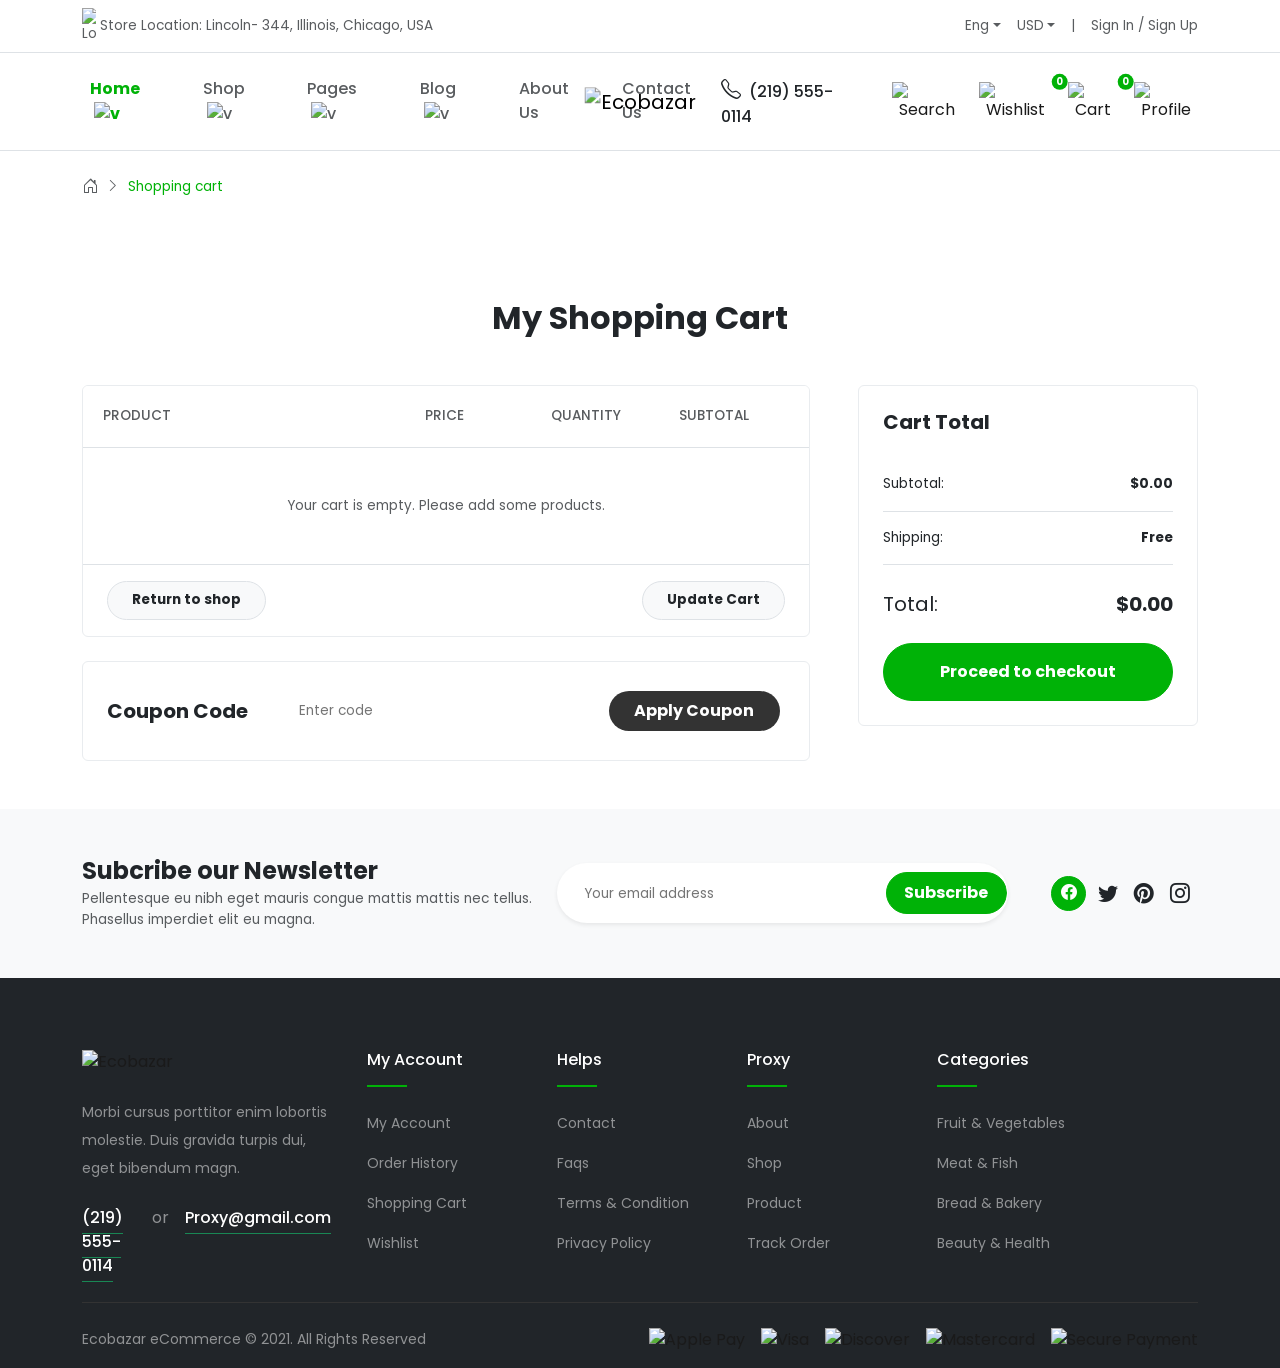
==== cart.html @ a0a10e2e "Add files via upload" ====
<!DOCTYPE html>
<html lang="en">
<head>
    <meta charset="UTF-8">
    <meta name="viewport" content="width=device-width, initial-scale=1.0">
    <title>Ecobazar - My Shopping Cart</title>
    
    <link href="https://fonts.googleapis.com/css2?family=Poppins:wght@300;400;500;600;700&display=swap" rel="stylesheet">
    <link href="https://cdn.jsdelivr.net/npm/bootstrap@5.3.0/dist/css/bootstrap.min.css" rel="stylesheet">
    <link href="https://cdn.jsdelivr.net/npm/bootstrap-icons@1.10.5/font/bootstrap-icons.css" rel="stylesheet">
    <link rel="stylesheet" href="cart_style.css">
    <link rel="stylesheet" href="responsive.css">
</head>
<body class="bg-white">

    <!-- Top Bar -->
    <div class="top-bar py-2 text-muted border-bottom">
        <div class="container d-flex justify-content-between align-items-center font-sm">
            <span class="d-flex align-items-center gap-1">
                <img src="assets/icon-gps.png" alt="Location" width="14"> 
                Store Location: Lincoln- 344, Illinois, Chicago, USA
            </span>
            <div class="d-flex gap-3">
                <div class="dropdown">
                    <span class="dropdown-toggle" role="button" data-bs-toggle="dropdown">Eng</span>
                </div>
                <div class="dropdown">
                    <span class="dropdown-toggle" role="button" data-bs-toggle="dropdown">USD</span>
                </div>
                <span>|</span>
                <span>Sign In / Sign Up</span>
            </div>
        </div>
    </div>

    <!-- Navigation -->
    <nav class="navbar navbar-expand-lg bg-white py-3 position-relative border-bottom">
        <div class="container d-flex justify-content-between align-items-center">
            
            <div class="collapse navbar-collapse" id="navbarNav">
                <ul class="navbar-nav fw-medium gap-3">
                    <li class="nav-item"><a class="nav-link text-success fw-bold" href="index.html">Home <img src="assets/smalldownarrow.png" width="10" class="ms-1" alt="v"></a></li>
                    <li class="nav-item dropdown">
                        <a class="nav-link text-muted" href="#" role="button" data-bs-toggle="dropdown">Shop <img src="assets/smalldownarrow.png" width="10" class="ms-1" alt="v"></a>
                        <ul class="dropdown-menu shadow-sm border-0 mt-2">
                            <li><a class="dropdown-item" href="shop1.html">Vegetables</a></li>
                            <li><a class="dropdown-item" href="shop2.html">Fresh Fruit</a></li>
                        </ul>
                    </li>
                    <li class="nav-item"><a class="nav-link text-muted" href="#">Pages <img src="assets/smalldownarrow.png" width="10" class="ms-1" alt="v"></a></li>
                    <li class="nav-item"><a class="nav-link text-muted" href="#">Blog <img src="assets/smalldownarrow.png" width="10" class="ms-1" alt="v"></a></li>
                    <li class="nav-item"><a class="nav-link text-muted" href="#">About Us</a></li>
                    <li class="nav-item"><a class="nav-link text-muted" href="#">Contact Us</a></li>
                </ul>
            </div>

            <!-- Center: Logo -->
            <a class="navbar-brand position-absolute top-50 start-50 translate-middle m-0" href="index.html">
                <img src="assets/logo.png" alt="Ecobazar" height="40">
            </a>

            <!-- Right: Custom Icons & Cart -->
            <div class="d-flex align-items-center gap-4 z-1">
                <span class="fw-medium text-dark"><i class="bi bi-telephone fs-5 me-2"></i>(219) 555-0114</span>
                <table border="0" cellpadding="0" cellspacing="0">
                    <tr>
                        <td align="center" valign="middle" class="px-2 cursor-pointer"><img src="assets/searchicon.png" width="22" alt="Search"></td>
                        <td align="center" valign="middle" class="px-2 cursor-pointer position-relative" onclick="window.location.href='wishlist.html'">
                            <img src="assets/wishlist.png" width="24" alt="Wishlist">
                            <span class="position-absolute top-0 start-100 translate-middle badge rounded-pill bg-success wishlist-badge" style="font-size:0.6rem; padding:0.35em 0.5em;">0</span>
                        </td>
                        <td align="center" valign="middle" class="px-2 cursor-pointer position-relative" onclick="window.location.href='cart.html'">
                            <img src="assets/Cart.png" width="24" alt="Cart">
                            <span class="position-absolute top-0 start-100 translate-middle badge rounded-pill bg-success cart-badge" style="font-size:0.6rem; padding:0.35em 0.5em;">0</span>
                        </td>
                        <td align="center" valign="middle" class="ps-2 cursor-pointer"><img src="assets/profile.png" width="24" alt="Profile"></td>
                    </tr>
                </table>
            </div>

        </div>
    </nav>

    <!-- Breadcrumb Banner -->
    <section class="breadcrumb-banner py-4">
        <div class="container">
            <table border="0" cellpadding="0" cellspacing="0">
                <tr>
                    <td align="left" valign="middle"><i class="bi bi-house-door text-muted"></i></td>
                    <td align="center" valign="middle" class="px-2 text-muted font-sm"><i class="bi bi-chevron-right"></i></td>
                    <td align="left" valign="middle" class="text-success font-sm">Shopping cart</td>
                </tr>
            </table>
        </div>
    </section>

    <!-- Main Cart Area -->
    <section class="py-5">
        <div class="container">
            <h2 class="text-center fw-bold mb-5 text-dark">My Shopping Cart</h2>
            
            <div class="row gx-5">
                <!-- LEFT COLUMN: Cart Items & Coupon -->
                <div class="col-lg-8 mb-4 mb-lg-0">
                    
                    <div class="cart-table-responsive border border-light-subtle rounded bg-white mb-4 overflow-hidden">
                        <table width="100%" border="0" cellpadding="20" cellspacing="0" style="border-collapse: collapse;">
                            <thead>
                                <tr bgcolor="#FFFFFF">
                                    <td align="left" valign="middle" class="text-muted font-sm text-uppercase fw-medium border-bottom">Product</td>
                                    <td align="left" valign="middle" class="text-muted font-sm text-uppercase fw-medium border-bottom" width="15%">Price</td>
                                    <td align="center" valign="middle" class="text-muted font-sm text-uppercase fw-medium border-bottom" width="20%">Quantity</td>
                                    <td align="left" valign="middle" class="text-muted font-sm text-uppercase fw-medium border-bottom" width="15%">Subtotal</td>
                                    <td width="5%" class="border-bottom"></td>
                                </tr>
                            </thead>

                            <!-- DYNAMIC INJECTION TARGET (Empty by default) -->
                            <tbody id="cart-container">
                                
                            </tbody>
                            
                            <tfoot>
                                <tr>
                                    <td colspan="5" align="left" valign="middle" class="py-3 px-4">
                                        <table width="100%" border="0" cellpadding="0" cellspacing="0">
                                            <tr>
                                                <td align="left" valign="middle">
                                                    <a href="shop1.html" class="btn btn-light rounded-pill px-4 py-2 border bg-light text-dark fw-bold font-sm shadow-none text-decoration-none">Return to shop</a>
                                                </td>
                                                <td align="right" valign="middle">
                                                    <button onclick="renderCartPage()" class="btn btn-light rounded-pill px-4 py-2 border bg-light text-dark fw-bold font-sm shadow-none">Update Cart</button>
                                                </td>
                                            </tr>
                                        </table>
                                    </td>
                                </tr>
                            </tfoot>
                        </table>
                    </div>

<!-- Coupon Code Area (Fixed to match template) -->
                    <div class="border border-light-subtle rounded p-4 d-flex flex-column flex-md-row justify-content-between align-items-md-center bg-white mt-4">
                        <span class="text-dark fw-bold pe-md-4 fs-5 mb-3 mb-md-0 text-nowrap">Coupon Code</span>
                        
                        <!-- Strict Pill Container Table -->
                        <table width="100%" border="0" cellpadding="4" cellspacing="0" class="border border-light-subtle rounded-pill bg-white overflow-hidden flex-grow-1" style="max-width: 600px;">
                            <tr>
                                <td align="left" valign="middle" class="px-4">
                                    <input type="text" placeholder="Enter code" class="font-sm text-muted w-100 border-0 bg-transparent shadow-none" style="outline:none;">
                                </td>
                                <td align="right" valign="middle" width="180">
                                    <button class="btn btn-dark rounded-pill fw-bold w-100 py-2 text-white border-0 shadow-none">Apply Coupon</button>
                                </td>
                            </tr>
                        </table>
                    </div>
                </div>

                <!-- RIGHT COLUMN: Cart Totals -->
                <div class="col-lg-4">
                    <div class="card border border-light-subtle rounded p-4 bg-white shadow-none">
                        <h5 class="fw-bold text-dark mb-4">Cart Total</h5>
                        
                        <table width="100%" border="0" cellpadding="0" cellspacing="0" class="mb-4">
                            <tr>
                                <td align="left" valign="middle" class="font-sm text-dark border-bottom py-3">Subtotal:</td>
                                <td align="right" valign="middle" class="font-sm text-dark fw-bold border-bottom py-3" id="cart-subtotal">$0.00</td>
                            </tr>
                            <tr>
                                <td align="left" valign="middle" class="font-sm text-dark border-bottom py-3">Shipping:</td>
                                <td align="right" valign="middle" class="font-sm text-dark fw-bold border-bottom py-3">Free</td>
                            </tr>
                            <tr>
                                <td align="left" valign="middle" class="text-dark pt-4 fs-5">Total:</td>
                                <td align="right" valign="middle" class="text-dark fw-bold pt-4 fs-5" id="cart-total">$0.00</td>
                            </tr>
                        </table>

                        <!-- FIXED: Now links to checkout.html -->
                        <a href="checkout.html" class="btn btn-success rounded-pill fw-bold w-100 py-3 fs-6 d-block text-center text-decoration-none">Proceed to checkout</a>
                    </div>
                </div>

            </div>
        </div>
    </section>

   <!-- ============================================== -->
    <!-- NEWSLETTER BANNER -->
    <!-- ============================================== -->
    <section class="newsletter-banner py-5 bg-light">
        <div class="container">
            <div class="row align-items-center">
                <div class="col-lg-5">
                    <h4 class="fw-bold mb-1 text-dark">Subcribe our Newsletter</h4>
                    <p class="text-muted font-sm mb-0 lh-base">Pellentesque eu nibh eget mauris congue mattis mattis nec tellus. Phasellus imperdiet elit eu magna.</p>
                </div>
                <div class="col-lg-5 mt-3 mt-lg-0">
                    <!-- Strict HTML Table for Input -->
                    <table width="100%" border="0" cellpadding="4" cellspacing="0" class="border border-light-subtle rounded-pill bg-white overflow-hidden shadow-sm">
                        <tr>
                            <td align="left" valign="middle" class="px-4 py-1">
                                <input type="email" placeholder="Your email address" class="text-muted font-sm w-100 border-0 bg-transparent shadow-none" style="outline:none;">
                            </td>
                            <td align="right" valign="middle" width="130">
                                <button class="btn btn-success rounded-pill fw-bold w-100 py-2 m-1">Subscribe</button>
                            </td>
                        </tr>
                    </table>
                </div>
                <div class="col-lg-2 text-lg-end text-center mt-4 mt-lg-0">
                    <table border="0" cellpadding="0" cellspacing="0" align="right">
                        <tr>
                            <td align="center" valign="middle" class="px-1"><a href="#" class="btn btn-success rounded-circle d-flex align-items-center justify-content-center p-0" style="width:35px;height:35px;"><i class="bi bi-facebook text-white"></i></a></td>
                            <td align="center" valign="middle" class="px-2"><a href="#" class="text-dark fs-5 hover-success"><i class="bi bi-twitter"></i></a></td>
                            <td align="center" valign="middle" class="px-2"><a href="#" class="text-dark fs-5 hover-success"><i class="bi bi-pinterest"></i></a></td>
                            <td align="center" valign="middle" class="px-2"><a href="#" class="text-dark fs-5 hover-success"><i class="bi bi-instagram"></i></a></td>
                        </tr>
                    </table>
                </div>
            </div>
        </div>
    </section>

    <!-- DARK FOOTER -->
    <footer class="footer-section position-relative pt-5 pb-3 bg-dark">
        <div class="container position-relative z-1 pt-4">
            <div class="row g-4 mb-3">
                <div class="col-lg-3 pe-lg-4">
                    <img src="assets/logo-white.png" width="140" class="mb-4" alt="Ecobazar">
                    <p class="text-white-50 small mb-4 lh-lg">Morbi cursus porttitor enim lobortis molestie. Duis gravida turpis dui, eget bibendum magn.</p>
                    <table border="0" cellpadding="0" cellspacing="0">
                        <tr>
                            <td align="left" valign="top" class="pe-2"><a href="#" class="text-white text-decoration-none fw-medium border-bottom border-success pb-1">(219) 555-0114</a></td>
                            <td align="left" valign="top" class="text-white-50 px-2">or</td>
                            <td align="left" valign="top" class="ps-2"><a href="#" class="text-white text-decoration-none fw-medium border-bottom border-success pb-1">Proxy@gmail.com</a></td>
                        </tr>
                    </table>
                </div>
                
                <div class="col-lg-2 col-md-4">
                    <h6 class="text-white fw-medium mb-3">My Account</h6>
                    <table width="40" border="0" cellpadding="0" cellspacing="0" class="mb-4"><tr><td height="2" bgcolor="#00B207"></td></tr></table>
                    <ul class="list-unstyled mb-0">
                        <li class="mb-3"><a href="#" class="text-white-50 text-decoration-none small hover-success">My Account</a></li>
                        <li class="mb-3"><a href="#" class="text-white-50 text-decoration-none small hover-success">Order History</a></li>
                        <li class="mb-3"><a href="cart.html" class="text-white-50 text-decoration-none small hover-success">Shopping Cart</a></li>
                        <li class="mb-0"><a href="wishlist.html" class="text-white-50 text-decoration-none small hover-success">Wishlist</a></li>
                    </ul>
                </div>

                <div class="col-lg-2 col-md-4">
                    <h6 class="text-white fw-medium mb-3">Helps</h6>
                    <table width="40" border="0" cellpadding="0" cellspacing="0" class="mb-4"><tr><td height="2" bgcolor="#00B207"></td></tr></table>
                    <ul class="list-unstyled mb-0">
                        <li class="mb-3"><a href="#" class="text-white-50 text-decoration-none small hover-success">Contact</a></li>
                        <li class="mb-3"><a href="#" class="text-white-50 text-decoration-none small hover-success">Faqs</a></li>
                        <li class="mb-3"><a href="#" class="text-white-50 text-decoration-none small hover-success">Terms & Condition</a></li>
                        <li class="mb-0"><a href="#" class="text-white-50 text-decoration-none small hover-success">Privacy Policy</a></li>
                    </ul>
                </div>

                <div class="col-lg-2 col-md-4">
                    <h6 class="text-white fw-medium mb-3">Proxy</h6>
                    <table width="40" border="0" cellpadding="0" cellspacing="0" class="mb-4"><tr><td height="2" bgcolor="#00B207"></td></tr></table>
                    <ul class="list-unstyled mb-0">
                        <li class="mb-3"><a href="#" class="text-white-50 text-decoration-none small hover-success">About</a></li>
                        <li class="mb-3"><a href="shop1.html" class="text-white-50 text-decoration-none small hover-success">Shop</a></li>
                        <li class="mb-3"><a href="product1.html" class="text-white-50 text-decoration-none small hover-success">Product</a></li>
                        <li class="mb-0"><a href="#" class="text-white-50 text-decoration-none small hover-success">Track Order</a></li>
                    </ul>
                </div>

                <div class="col-lg-3">
                    <h6 class="text-white fw-medium mb-3">Categories</h6>
                    <table width="40" border="0" cellpadding="0" cellspacing="0" class="mb-4"><tr><td height="2" bgcolor="#00B207"></td></tr></table>
                    <ul class="list-unstyled mb-0">
                        <li class="mb-3"><a href="#" class="text-white-50 text-decoration-none small hover-success">Fruit & Vegetables</a></li>
                        <li class="mb-3"><a href="#" class="text-white-50 text-decoration-none small hover-success">Meat & Fish</a></li>
                        <li class="mb-3"><a href="#" class="text-white-50 text-decoration-none small hover-success">Bread & Bakery</a></li>
                        <li class="mb-0"><a href="#" class="text-white-50 text-decoration-none small hover-success">Beauty & Health</a></li>
                    </ul>
                </div>
            </div>
            
            <table width="100%" border="0" cellpadding="0" cellspacing="0" class="mt-4 mb-4"><tr><td height="1" bgcolor="#333333"></td></tr></table>

            <table width="100%" border="0" cellpadding="0" cellspacing="0">
                <tr>
                    <td align="left" valign="middle"><p class="text-white-50 small mb-0">Ecobazar eCommerce &copy; 2021. All Rights Reserved</p></td>
                    <td align="right" valign="middle">
                        <table border="0" cellpadding="0" cellspacing="0">
                            <tr>
                                <td align="center" valign="middle" class="ps-2"><img src="assets/pay-apple.png" width="45" alt="Apple Pay"></td>
                                <td width="8"></td><td align="center" valign="middle" class="ps-2"><img src="assets/pay-visa.png" width="45" alt="Visa"></td>
                                <td width="8"></td><td align="center" valign="middle" class="ps-2"><img src="assets/pay-discover.png" width="45" alt="Discover"></td>
                                <td width="8"></td><td align="center" valign="middle" class="ps-2"><img src="assets/pay-mastercard.png" width="45" alt="Mastercard"></td>
                                <td width="8"></td><td align="center" valign="middle" class="ps-2"><img src="assets/pay-secure.png" width="60" alt="Secure Payment"></td>
                            </tr>
                        </table>
                    </td>
                </tr>
            </table>
        </div>
    </footer>

    <script src="https://cdn.jsdelivr.net/npm/bootstrap@5.3.0/dist/js/bootstrap.bundle.min.js"></script>
    <script src="ecommerce_app.js"></script> 
</body>
</html>
---- cart_style.css ----
body {
    font-family: 'Poppins', sans-serif;
    color: #1A1A1A;
}

/* Backgrounds & Text */
.bg-success-light { 
    background-color: rgba(0, 178, 7, 0.1) !important; }
.bg-danger-light { 
    background-color: rgba(234, 75, 72, 0.1) !important;
 }
.text-success { 
    color: #00B207 !important; 
}
.bg-success { 
    background-color: #00B207 !important;
 }
.btn-success { 
    background-color: #00B207; 
    border-color: #00B207;
 }
.btn-success:hover {
     background-color: #009906; 
     border-color: #009906; 
    }
.btn-dark { 
    background-color: #333333;
     border-color: #333333;
     }
.text-danger { 
    color: #EA4B48 !important; 
}

/* Breadcrumb */
.breadcrumb-banner {
    background: url('assets/bg-breadcrumb.jpg') center/cover no-repeat;
    min-height: 100px;
}

.font-sm { 
    font-size: 0.85rem; 
}
.hover-success:hover { 
    color: #00B207 !important; 
    transition: 0.3s;
 }
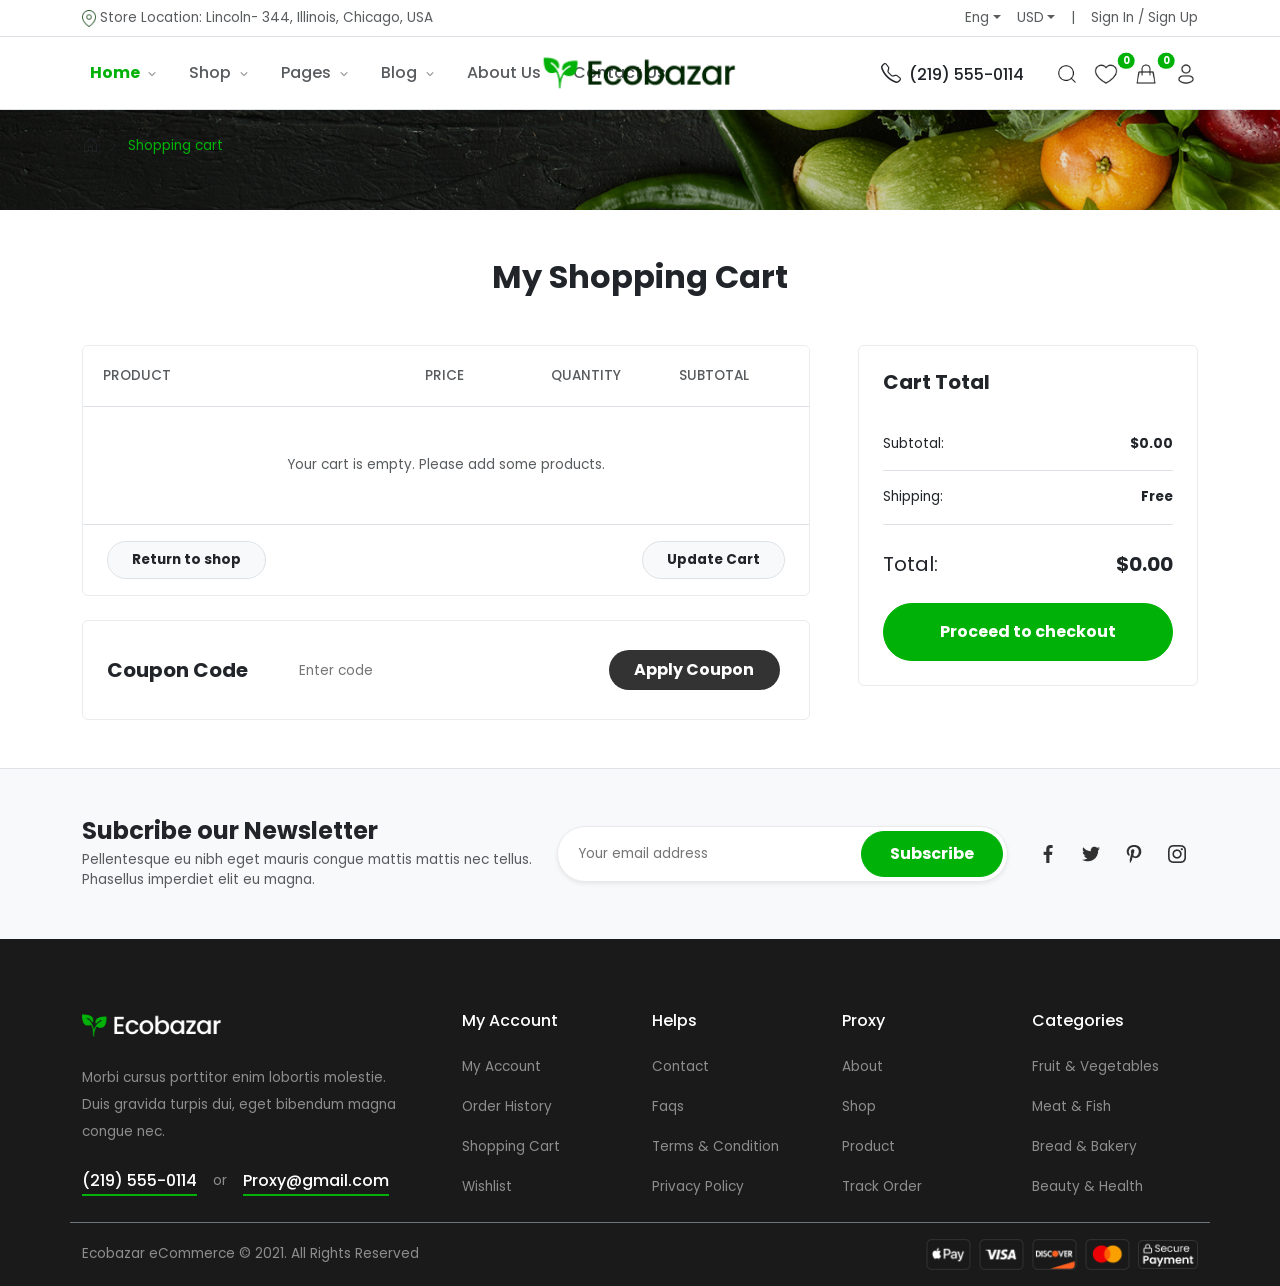
==== commit 272826c1: "Add files via upload" ====
--- a/cart.html
+++ b/cart.html
@@ -115,7 +115,7 @@
                                 </tr>
                             </thead>
 
-                            <!-- DYNAMIC INJECTION TARGET (Empty by default) -->
+                            <!-- DYNAMIC INJECTION TARGET  -->
                             <tbody id="cart-container">
                                 
                             </tbody>
@@ -139,11 +139,11 @@
                         </table>
                     </div>
 
-<!-- Coupon Code Area (Fixed to match template) -->
+<!-- Coupon Code Area  -->
                     <div class="border border-light-subtle rounded p-4 d-flex flex-column flex-md-row justify-content-between align-items-md-center bg-white mt-4">
                         <span class="text-dark fw-bold pe-md-4 fs-5 mb-3 mb-md-0 text-nowrap">Coupon Code</span>
                         
-                        <!-- Strict Pill Container Table -->
+                        <!-- Pill Container Table -->
                         <table width="100%" border="0" cellpadding="4" cellspacing="0" class="border border-light-subtle rounded-pill bg-white overflow-hidden flex-grow-1" style="max-width: 600px;">
                             <tr>
                                 <td align="left" valign="middle" class="px-4">
@@ -176,8 +176,6 @@
                                 <td align="right" valign="middle" class="text-dark fw-bold pt-4 fs-5" id="cart-total">$0.00</td>
                             </tr>
                         </table>
-
-                        <!-- FIXED: Now links to checkout.html -->
                         <a href="checkout.html" class="btn btn-success rounded-pill fw-bold w-100 py-3 fs-6 d-block text-center text-decoration-none">Proceed to checkout</a>
                     </div>
                 </div>
@@ -186,10 +184,8 @@
         </div>
     </section>
 
-   <!-- ============================================== -->
     <!-- NEWSLETTER BANNER -->
-    <!-- ============================================== -->
-    <section class="newsletter-banner py-5 bg-light">
+    <section class="newsletter-banner py-5 bg-light border-top">
         <div class="container">
             <div class="row align-items-center">
                 <div class="col-lg-5">
@@ -197,106 +193,100 @@
                     <p class="text-muted font-sm mb-0 lh-base">Pellentesque eu nibh eget mauris congue mattis mattis nec tellus. Phasellus imperdiet elit eu magna.</p>
                 </div>
                 <div class="col-lg-5 mt-3 mt-lg-0">
-                    <!-- Strict HTML Table for Input -->
-                    <table width="100%" border="0" cellpadding="4" cellspacing="0" class="border border-light-subtle rounded-pill bg-white overflow-hidden shadow-sm">
+                    <!-- Perfect Capsule Newsletter -->
+                    <div class="newsletter-capsule shadow-sm">
+                        <input type="email" placeholder="Your email address" class="text-muted font-sm">
+                        <button class="btn btn-success fw-bold">Subscribe</button>
+                    </div>
+                </div>
+                <div class="col-lg-2 text-lg-end text-center mt-4 mt-lg-0">
+                    <table border="0" cellpadding="0" cellspacing="0" align="right">
                         <tr>
-                            <td align="left" valign="middle" class="px-4 py-1">
-                                <input type="email" placeholder="Your email address" class="text-muted font-sm w-100 border-0 bg-transparent shadow-none" style="outline:none;">
+                            <td class="px-1"><a href="#" class="social-share-btn"><img src="assets/icon-facebook.png" class="social-img" alt="Facebook" style="filter: brightness(0); opacity: 0.8;"></a></td>
+                            <td class="px-1"><a href="#" class="social-share-btn"><img src="assets/icon-twitter.png" class="social-img" alt="Twitter" style="filter: brightness(0); opacity: 0.8;"></a></td>
+                            <td class="px-1"><a href="#" class="social-share-btn"><img src="assets/icon-pinterest.png" class="social-img" alt="Pinterest" style="filter: brightness(0); opacity: 0.8;"></a></td>
+                            <td class="px-1"><a href="#" class="social-share-btn"><img src="assets/icon-instagram.png" class="social-img" alt="Instagram" style="filter: brightness(0); opacity: 0.8;"></a></td>
+                        </tr>
+                    </table>
+                </div>
+            </div>
+        </div>
+    </section>
+
+    <!-- DARK FOOTER -->
+    <footer class="footer-section position-relative pt-5 pb-3 bg-dark">
+        <div class="container position-relative z-1 pt-4">
+            <div class="row g-4 mb-3 pb-4 border-bottom border-secondary">
+                <div class="col-lg-4 pe-lg-5">
+                    <img src="assets/logo-white.png" width="140" class="mb-4" alt="Ecobazar">
+                    <p class="text-white-50 font-sm mb-4 lh-lg">Morbi cursus porttitor enim lobortis molestie. Duis gravida turpis dui, eget bibendum magna congue nec.</p>
+                    <table border="0" cellpadding="0" cellspacing="0">
+                        <tr>
+                            <td align="left" valign="top" class="pe-2">
+                                <a href="tel:2195550114" class="text-white text-decoration-none fw-medium" style="border-bottom: 2px solid #00B207; padding-bottom: 2px;">(219) 555-0114</a>
                             </td>
-                            <td align="right" valign="middle" width="130">
-                                <button class="btn btn-success rounded-pill fw-bold w-100 py-2 m-1">Subscribe</button>
+                            <td align="left" valign="middle" class="text-white-50 px-2 font-sm">or</td>
+                            <td align="left" valign="top" class="ps-2">
+                                <a href="mailto:Proxy@gmail.com" class="text-white text-decoration-none fw-medium" style="border-bottom: 2px solid #00B207; padding-bottom: 2px;">Proxy@gmail.com</a>
                             </td>
                         </tr>
                     </table>
                 </div>
-                <div class="col-lg-2 text-lg-end text-center mt-4 mt-lg-0">
-                    <table border="0" cellpadding="0" cellspacing="0" align="right">
-                        <tr>
-                            <td align="center" valign="middle" class="px-1"><a href="#" class="btn btn-success rounded-circle d-flex align-items-center justify-content-center p-0" style="width:35px;height:35px;"><i class="bi bi-facebook text-white"></i></a></td>
-                            <td align="center" valign="middle" class="px-2"><a href="#" class="text-dark fs-5 hover-success"><i class="bi bi-twitter"></i></a></td>
-                            <td align="center" valign="middle" class="px-2"><a href="#" class="text-dark fs-5 hover-success"><i class="bi bi-pinterest"></i></a></td>
-                            <td align="center" valign="middle" class="px-2"><a href="#" class="text-dark fs-5 hover-success"><i class="bi bi-instagram"></i></a></td>
-                        </tr>
-                    </table>
-                </div>
-            </div>
-        </div>
-    </section>
-
-    <!-- DARK FOOTER -->
-    <footer class="footer-section position-relative pt-5 pb-3 bg-dark">
-        <div class="container position-relative z-1 pt-4">
-            <div class="row g-4 mb-3">
-                <div class="col-lg-3 pe-lg-4">
-                    <img src="assets/logo-white.png" width="140" class="mb-4" alt="Ecobazar">
-                    <p class="text-white-50 small mb-4 lh-lg">Morbi cursus porttitor enim lobortis molestie. Duis gravida turpis dui, eget bibendum magn.</p>
-                    <table border="0" cellpadding="0" cellspacing="0">
-                        <tr>
-                            <td align="left" valign="top" class="pe-2"><a href="#" class="text-white text-decoration-none fw-medium border-bottom border-success pb-1">(219) 555-0114</a></td>
-                            <td align="left" valign="top" class="text-white-50 px-2">or</td>
-                            <td align="left" valign="top" class="ps-2"><a href="#" class="text-white text-decoration-none fw-medium border-bottom border-success pb-1">Proxy@gmail.com</a></td>
-                        </tr>
-                    </table>
-                </div>
                 
-                <div class="col-lg-2 col-md-4">
-                    <h6 class="text-white fw-medium mb-3">My Account</h6>
-                    <table width="40" border="0" cellpadding="0" cellspacing="0" class="mb-4"><tr><td height="2" bgcolor="#00B207"></td></tr></table>
+                <div class="col-lg-2">
+                    <h6 class="text-white fw-medium mb-4">My Account</h6>
                     <ul class="list-unstyled mb-0">
-                        <li class="mb-3"><a href="#" class="text-white-50 text-decoration-none small hover-success">My Account</a></li>
-                        <li class="mb-3"><a href="#" class="text-white-50 text-decoration-none small hover-success">Order History</a></li>
-                        <li class="mb-3"><a href="cart.html" class="text-white-50 text-decoration-none small hover-success">Shopping Cart</a></li>
-                        <li class="mb-0"><a href="wishlist.html" class="text-white-50 text-decoration-none small hover-success">Wishlist</a></li>
+                        <li class="mb-3"><a href="#" class="text-white-50 text-decoration-none font-sm hover-success">My Account</a></li>
+                        <li class="mb-3"><a href="#" class="text-white-50 text-decoration-none font-sm hover-success">Order History</a></li>
+                        <li class="mb-3"><a href="cart.html" class="text-white-50 text-decoration-none font-sm hover-success">Shopping Cart</a></li>
+                        <li class="mb-0"><a href="wishlist.html" class="text-white-50 text-decoration-none font-sm hover-success">Wishlist</a></li>
                     </ul>
                 </div>
 
-                <div class="col-lg-2 col-md-4">
-                    <h6 class="text-white fw-medium mb-3">Helps</h6>
-                    <table width="40" border="0" cellpadding="0" cellspacing="0" class="mb-4"><tr><td height="2" bgcolor="#00B207"></td></tr></table>
+                <div class="col-lg-2">
+                    <h6 class="text-white fw-medium mb-4">Helps</h6>
                     <ul class="list-unstyled mb-0">
-                        <li class="mb-3"><a href="#" class="text-white-50 text-decoration-none small hover-success">Contact</a></li>
-                        <li class="mb-3"><a href="#" class="text-white-50 text-decoration-none small hover-success">Faqs</a></li>
-                        <li class="mb-3"><a href="#" class="text-white-50 text-decoration-none small hover-success">Terms & Condition</a></li>
-                        <li class="mb-0"><a href="#" class="text-white-50 text-decoration-none small hover-success">Privacy Policy</a></li>
+                        <li class="mb-3"><a href="#" class="text-white-50 text-decoration-none font-sm hover-success">Contact</a></li>
+                        <li class="mb-3"><a href="#" class="text-white-50 text-decoration-none font-sm hover-success">Faqs</a></li>
+                        <li class="mb-3"><a href="#" class="text-white-50 text-decoration-none font-sm hover-success">Terms & Condition</a></li>
+                        <li class="mb-0"><a href="#" class="text-white-50 text-decoration-none font-sm hover-success">Privacy Policy</a></li>
                     </ul>
                 </div>
 
-                <div class="col-lg-2 col-md-4">
-                    <h6 class="text-white fw-medium mb-3">Proxy</h6>
-                    <table width="40" border="0" cellpadding="0" cellspacing="0" class="mb-4"><tr><td height="2" bgcolor="#00B207"></td></tr></table>
+                <div class="col-lg-2">
+                    <h6 class="text-white fw-medium mb-4">Proxy</h6>
                     <ul class="list-unstyled mb-0">
-                        <li class="mb-3"><a href="#" class="text-white-50 text-decoration-none small hover-success">About</a></li>
-                        <li class="mb-3"><a href="shop1.html" class="text-white-50 text-decoration-none small hover-success">Shop</a></li>
-                        <li class="mb-3"><a href="product1.html" class="text-white-50 text-decoration-none small hover-success">Product</a></li>
-                        <li class="mb-0"><a href="#" class="text-white-50 text-decoration-none small hover-success">Track Order</a></li>
+                        <li class="mb-3"><a href="#" class="text-white-50 text-decoration-none font-sm hover-success">About</a></li>
+                        <li class="mb-3"><a href="shop1.html" class="text-white-50 text-decoration-none font-sm hover-success">Shop</a></li>
+                        <li class="mb-3"><a href="product1.html" class="text-white-50 text-decoration-none font-sm hover-success">Product</a></li>
+                        <li class="mb-0"><a href="#" class="text-white-50 text-decoration-none font-sm hover-success">Track Order</a></li>
                     </ul>
                 </div>
 
-                <div class="col-lg-3">
-                    <h6 class="text-white fw-medium mb-3">Categories</h6>
-                    <table width="40" border="0" cellpadding="0" cellspacing="0" class="mb-4"><tr><td height="2" bgcolor="#00B207"></td></tr></table>
+                <div class="col-lg-2">
+                    <h6 class="text-white fw-medium mb-4">Categories</h6>
                     <ul class="list-unstyled mb-0">
-                        <li class="mb-3"><a href="#" class="text-white-50 text-decoration-none small hover-success">Fruit & Vegetables</a></li>
-                        <li class="mb-3"><a href="#" class="text-white-50 text-decoration-none small hover-success">Meat & Fish</a></li>
-                        <li class="mb-3"><a href="#" class="text-white-50 text-decoration-none small hover-success">Bread & Bakery</a></li>
-                        <li class="mb-0"><a href="#" class="text-white-50 text-decoration-none small hover-success">Beauty & Health</a></li>
+                        <li class="mb-3"><a href="#" class="text-white-50 text-decoration-none font-sm hover-success">Fruit & Vegetables</a></li>
+                        <li class="mb-3"><a href="#" class="text-white-50 text-decoration-none font-sm hover-success">Meat & Fish</a></li>
+                        <li class="mb-3"><a href="#" class="text-white-50 text-decoration-none font-sm hover-success">Bread & Bakery</a></li>
+                        <li class="mb-0"><a href="#" class="text-white-50 text-decoration-none font-sm hover-success">Beauty & Health</a></li>
                     </ul>
                 </div>
             </div>
-            
-            <table width="100%" border="0" cellpadding="0" cellspacing="0" class="mt-4 mb-4"><tr><td height="1" bgcolor="#333333"></td></tr></table>
 
             <table width="100%" border="0" cellpadding="0" cellspacing="0">
                 <tr>
-                    <td align="left" valign="middle"><p class="text-white-50 small mb-0">Ecobazar eCommerce &copy; 2021. All Rights Reserved</p></td>
+                    <td align="left" valign="middle">
+                        <p class="text-white-50 font-sm mb-0">Ecobazar eCommerce &copy; 2021. All Rights Reserved</p>
+                    </td>
                     <td align="right" valign="middle">
                         <table border="0" cellpadding="0" cellspacing="0">
                             <tr>
                                 <td align="center" valign="middle" class="ps-2"><img src="assets/pay-apple.png" width="45" alt="Apple Pay"></td>
-                                <td width="8"></td><td align="center" valign="middle" class="ps-2"><img src="assets/pay-visa.png" width="45" alt="Visa"></td>
-                                <td width="8"></td><td align="center" valign="middle" class="ps-2"><img src="assets/pay-discover.png" width="45" alt="Discover"></td>
-                                <td width="8"></td><td align="center" valign="middle" class="ps-2"><img src="assets/pay-mastercard.png" width="45" alt="Mastercard"></td>
-                                <td width="8"></td><td align="center" valign="middle" class="ps-2"><img src="assets/pay-secure.png" width="60" alt="Secure Payment"></td>
+                                <td align="center" valign="middle" class="ps-2"><img src="assets/pay-visa.png" width="45" alt="Visa"></td>
+                                <td align="center" valign="middle" class="ps-2"><img src="assets/pay-discover.png" width="45" alt="Discover"></td>
+                                <td align="center" valign="middle" class="ps-2"><img src="assets/pay-mastercard.png" width="45" alt="Mastercard"></td>
+                                <td align="center" valign="middle" class="ps-2"><img src="assets/pay-secure.png" width="60" alt="Secure Payment"></td>
                             </tr>
                         </table>
                     </td>
--- a/cart_style.css
+++ b/cart_style.css
@@ -3,7 +3,6 @@
     color: #1A1A1A;
 }
 
-/* Backgrounds & Text */
 .bg-success-light { 
     background-color: rgba(0, 178, 7, 0.1) !important; }
 .bg-danger-light { 
@@ -31,7 +30,6 @@
     color: #EA4B48 !important; 
 }
 
-/* Breadcrumb */
 .breadcrumb-banner {
     background: url('assets/bg-breadcrumb.jpg') center/cover no-repeat;
     min-height: 100px;
@@ -45,4 +43,93 @@
     transition: 0.3s;
  }
 
- +
+.newsletter-capsule {
+    border: 1px solid #EAEAEC;
+    border-radius: 50px;
+    background-color: #fff;
+    padding: 4px;
+    transition: border-color 0.3s ease;
+    display: flex;
+    align-items: center;
+}
+.newsletter-capsule:hover {
+    border-color: #00B207;
+}
+.newsletter-capsule input {
+    border: none;
+    background: transparent;
+    box-shadow: none;
+    padding-left: 16px;
+    outline: none;
+    width: 100%;
+}
+.newsletter-capsule button {
+    border-radius: 50px;
+    padding: 10px 28px;
+    white-space: nowrap;
+}
+
+.cart-overlay {
+    position: fixed !important; 
+    top: 0 !important; 
+    left: 0 !important; 
+    width: 100vw !important; 
+    height: 100vh !important;
+    background-color: rgba(0,0,0,0.4) !important; 
+    z-index: 1050 !important;
+     opacity: 0; 
+     visibility: hidden; 
+     transition: 0.3s ease; 
+}
+.cart-overlay.show { 
+    opacity: 1; 
+    visibility: visible; 
+}
+.cart-sidebar { 
+    position: fixed !important; 
+    top: 0 !important; 
+    right: -420px; 
+    width: 100% !important; 
+    max-width: 400px !important; 
+    height: 100vh !important; 
+    z-index: 1060 !important; 
+    transition: right 0.4s cubic-bezier(0.25, 0.8, 0.25, 1) !important; 
+}
+.cart-sidebar.open { 
+    right: 0 !important; 
+}
+#popup-cart-list { 
+    overflow-y: auto !important; 
+    max-height: calc(100vh - 250px) !important; 
+}
+
+
+.social-share-btn {
+    width: 35px;
+    height: 35px;
+    border-radius: 50%;
+    display: flex;
+    align-items: center;
+    justify-content: center;
+    transition: all 0.3s ease;
+    background-color: transparent;
+    text-decoration: none;
+}
+
+.social-img {
+    width: 40px; 
+    transition: filter 0.3s ease;
+}
+
+.social-share-btn:hover {
+    background-color: #00B207 !important;
+}
+
+.social-share-btn:hover .social-img {
+    filter: brightness(0) invert(1) !important; 
+}
+
+.bg-dark {
+    background-color: #1A1A1A !important;
+}
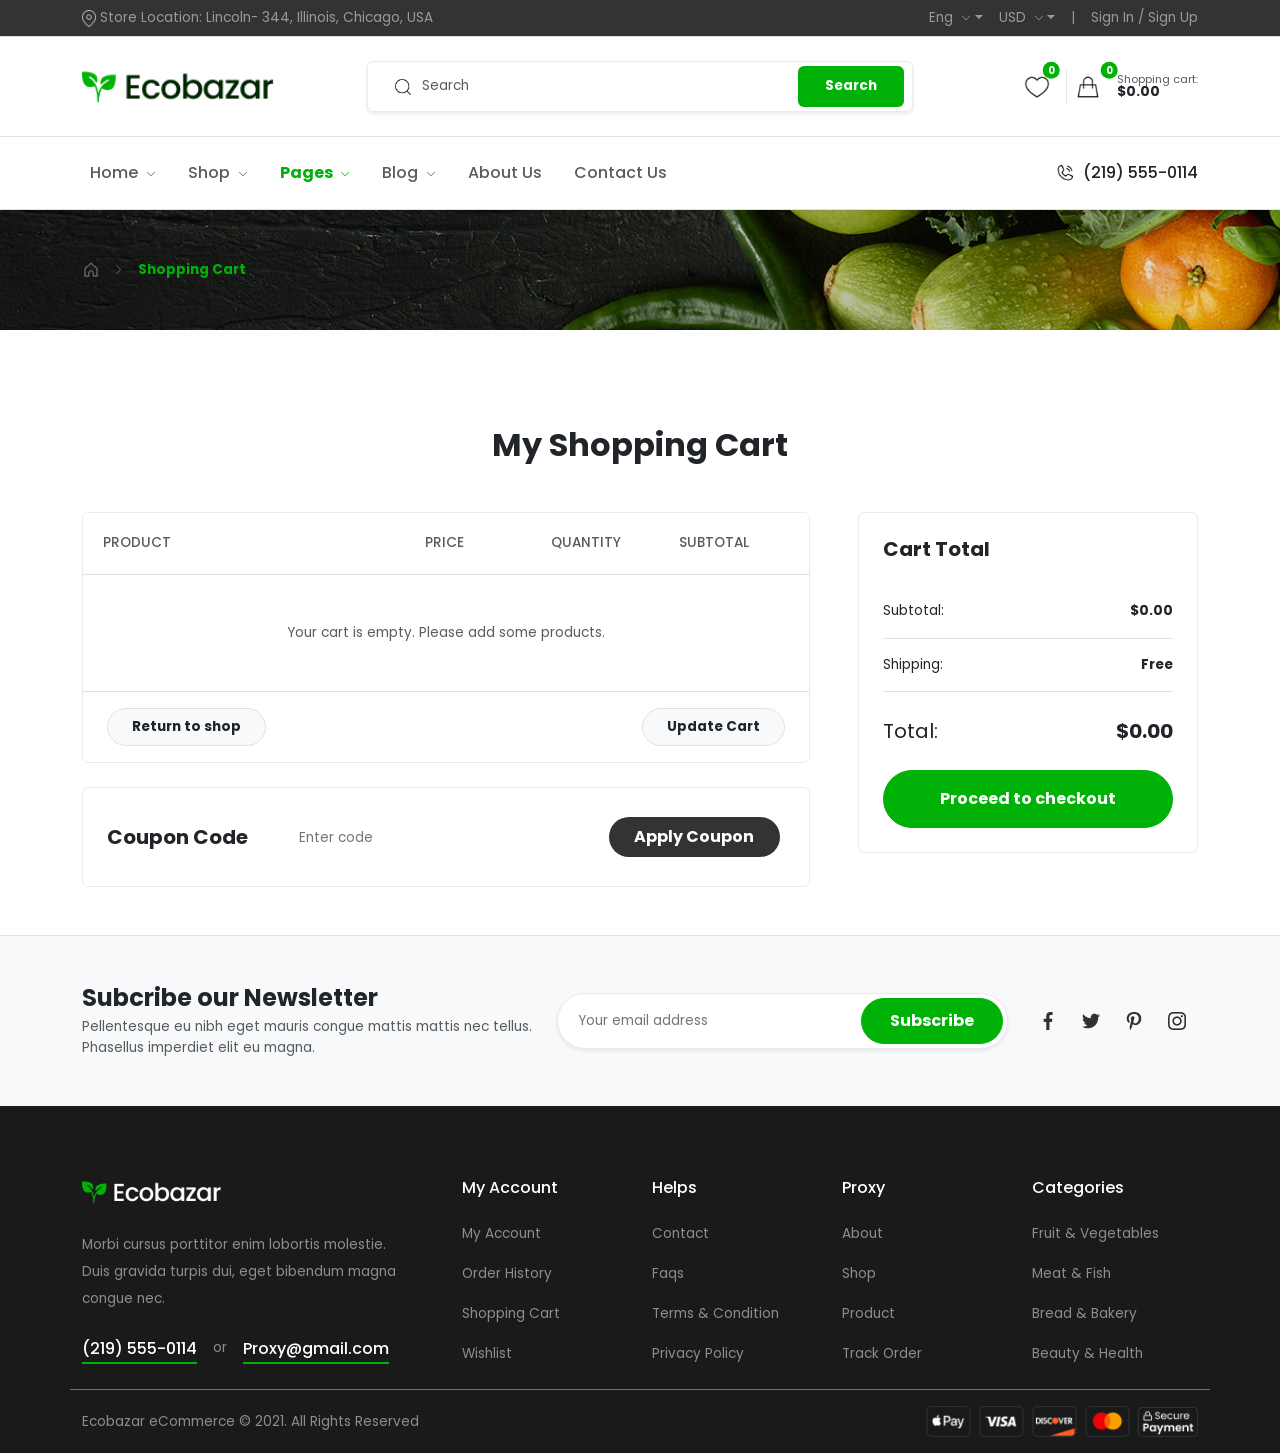
==== commit d92d30e5: "Update cart.html" ====
--- a/cart.html
+++ b/cart.html
@@ -9,86 +9,254 @@
     <link href="https://cdn.jsdelivr.net/npm/bootstrap@5.3.0/dist/css/bootstrap.min.css" rel="stylesheet">
     <link href="https://cdn.jsdelivr.net/npm/bootstrap-icons@1.10.5/font/bootstrap-icons.css" rel="stylesheet">
     <link rel="stylesheet" href="cart_style.css">
-    <link rel="stylesheet" href="responsive.css">
+    <link rel="stylesheet" href="cart_responsive.css"> 
 </head>
 <body class="bg-white">
 
-    <!-- Top Bar -->
-    <div class="top-bar py-2 text-muted border-bottom">
-        <div class="container d-flex justify-content-between align-items-center font-sm">
-            <span class="d-flex align-items-center gap-1">
-                <img src="assets/icon-gps.png" alt="Location" width="14"> 
+    <!-- ============================================== -->
+    <!-- TOP BAR -->
+    <!-- ============================================== -->
+    <div class="top-bar py-2 text-muted border-bottom" style="background-color: #333333;">
+        <div class="container d-flex justify-content-center justify-content-lg-between align-items-center font-sm text-white-50">
+            <span class="d-none d-lg-flex align-items-center gap-1">
+                <img src="assets/icon-gps.png" alt="Location" width="14" style="filter: brightness(0) invert(1); opacity: 0.7;"> 
                 Store Location: Lincoln- 344, Illinois, Chicago, USA
             </span>
-            <div class="d-flex gap-3">
-                <div class="dropdown">
-                    <span class="dropdown-toggle" role="button" data-bs-toggle="dropdown">Eng</span>
-                </div>
-                <div class="dropdown">
-                    <span class="dropdown-toggle" role="button" data-bs-toggle="dropdown">USD</span>
-                </div>
+            <div class="d-flex gap-3 text-white-50">
+                <div class="dropdown"><span class="dropdown-toggle cursor-pointer" role="button" data-bs-toggle="dropdown">Eng <i class="bi bi-chevron-down ms-1" style="font-size: 10px;"></i></span><ul class="dropdown-menu shadow-sm border-0 mt-2 font-sm"><li><a class="dropdown-item" href="#">Eng</a></li></ul></div>
+                <div class="dropdown"><span class="dropdown-toggle cursor-pointer" role="button" data-bs-toggle="dropdown">USD <i class="bi bi-chevron-down ms-1" style="font-size: 10px;"></i></span><ul class="dropdown-menu shadow-sm border-0 mt-2 font-sm"><li><a class="dropdown-item" href="#">USD</a></li></ul></div>
                 <span>|</span>
-                <span>Sign In / Sign Up</span>
+                <span class="cursor-pointer">Sign In / Sign Up</span>
             </div>
         </div>
     </div>
 
-    <!-- Navigation -->
-    <nav class="navbar navbar-expand-lg bg-white py-3 position-relative border-bottom">
+    <!-- ============================================== -->
+    <!-- DESKTOP HEADER -->
+    <!-- ============================================== -->
+    <div class="d-none d-lg-block">
+        <div id="dynamic-header-wrapper" class="bg-white position-relative z-3 shadow-sm">
+            
+            <!-- LAYOUT 1: DEFAULT -->
+            <div id="header-layout-default" class="d-block">
+                <div class="header-middle py-4 bg-white border-bottom">
+                    <div class="container">
+                        <div class="row align-items-center">
+                            <!-- Left: Logo -->
+                            <div class="col-lg-3">
+                                <a href="index.html"><img src="assets/logo.png" alt="Ecobazar" height="40"></a>
+                            </div>
+                            
+                            <!-- Center: Capsule Search Bar -->
+                            <div class="col-lg-6">
+                                <table width="100%" border="0" cellpadding="0" cellspacing="0" class="border border-light-subtle rounded bg-white overflow-hidden hover-border-green shadow-sm" style="border-collapse: separate; padding: 4px;">
+                                    <tr>
+                                        <td width="45" align="center" valign="middle" class="ps-3 cursor-pointer">
+                                            <img src="assets/searchicon.png" width="20" alt="Search">
+                                        </td>
+                                        <td align="left" valign="middle">
+                                            <input type="text" placeholder="Search" class="form-control border-0 shadow-none w-100 font-sm bg-transparent" style="outline: none; padding-left: 5px;">
+                                        </td>
+                                        <td width="110" align="right" valign="middle" class="pe-1">
+                                            <button class="btn btn-success border-0 rounded fw-bold w-100 font-sm text-white shadow-none" style="padding-top: 10px; padding-bottom: 10px;">Search</button>
+                                        </td>
+                                    </tr>
+                                </table>
+                            </div>
+
+                            <!-- Right: Cart & Wishlist -->
+                            <div class="col-lg-3">
+                                <table border="0" cellpadding="0" cellspacing="0" align="right">
+                                    <tr>
+                                        <td align="center" valign="middle" class="px-3 cursor-pointer position-relative" onclick="window.location.href='wishlist.html'">
+                                            <img src="assets/wishlist.png" width="26" alt="Wishlist">
+                                            <span class="position-absolute top-0 start-190 translate-middle badge rounded-pill bg-success wishlist-badge" style="font-size:0.6rem; padding:0.35em 0.5em; right: -2px;">0</span>
+                                        </td>
+                                        <td width="1" bgcolor="#E6E6E6" height="30" class="mx-2"></td>
+                                        <td align="center" valign="middle" class="px-2 cursor-pointer position-relative" onclick="openCart()">
+                                            <img src="assets/Cart.png" width="26" alt="Cart">
+                                            <span class="position-absolute top-0 start-100 translate-middle badge rounded-pill bg-success cart-badge" style="font-size:0.6rem; padding:0.35em 0.5em;">0</span>
+                                        </td>
+                                        <td align="left" valign="middle" class="ps-2 cursor-pointer" onclick="openCart()">
+                                            <table border="0" cellpadding="0" cellspacing="0">
+                                                <tr><td class="font-sm text-muted lh-1 pt-1" style="font-size: 11px;">Shopping cart:</td></tr>
+                                                <tr><td class="fw-bold text-dark lh-1 pb-1 header-cart-total font-sm">$0.00</td></tr>
+                                            </table>
+                                        </td>
+                                    </tr>
+                                </table>
+                            </div>
+                        </div>
+                    </div>
+                </div>
+
+                <!-- Navigation Bar -->
+                <nav class="navbar navbar-expand-lg bg-white py-3 border-bottom">
+                    <div class="container d-flex justify-content-between align-items-center">
+                        <ul class="navbar-nav fw-medium gap-3">
+                            <li class="nav-item dropdown">
+                                <a class="nav-link text-muted" href="#" role="button" data-bs-toggle="dropdown">Home <i class="bi bi-chevron-down ms-1" style="font-size: 10px;"></i></a>
+                                <ul class="dropdown-menu shadow-sm border-0 mt-2"><li><a class="dropdown-item" href="index.html">Home 1</a></li></ul>
+                            </li>
+                            <li class="nav-item dropdown">
+                                <a class="nav-link text-muted" href="#" role="button" data-bs-toggle="dropdown">Shop <i class="bi bi-chevron-down ms-1" style="font-size: 10px;"></i></a>
+                                <ul class="dropdown-menu shadow-sm border-0 mt-2"><li><a class="dropdown-item" href="shop1.html">Vegetables</a></li><li><a class="dropdown-item" href="shop2.html">Fresh Fruit</a></li></ul>
+                            </li>
+                            <li class="nav-item dropdown">
+                                <a class="nav-link text-success fw-bold" href="#" role="button" data-bs-toggle="dropdown">Pages <i class="bi bi-chevron-down ms-1" style="font-size: 10px;"></i></a>
+                                <ul class="dropdown-menu shadow-sm border-0 mt-2">
+                                    <li><a class="dropdown-item text-success fw-bold" href="cart.html">Shopping Cart</a></li>
+                                    <li><a class="dropdown-item" href="checkout.html">Checkout</a></li>
+                                    <li><a class="dropdown-item" href="wishlist.html">Wishlist</a></li>
+                                </ul>
+                            </li>
+                            <li class="nav-item dropdown">
+                                <a class="nav-link text-muted" href="#" role="button" data-bs-toggle="dropdown">Blog <i class="bi bi-chevron-down ms-1" style="font-size: 10px;"></i></a>
+                                <ul class="dropdown-menu shadow-sm border-0 mt-2"><li><a class="dropdown-item" href="#">Blog Grid</a></li></ul>
+                            </li>
+                            <li class="nav-item"><a class="nav-link text-muted" href="#">About Us</a></li>
+                            <li class="nav-item"><a class="nav-link text-muted" href="#">Contact Us</a></li>
+                        </ul>
+<a href="tel:2195550114" class="fw-medium text-dark text-decoration-none d-flex align-items-center">
+    <img src="assets/teli_phone.png" height="20" class="me-2" alt="Phone">(219) 555-0114
+</a>
+                    </div>
+                </nav>
+            </div>
+
+            <!-- LAYOUT 2: SEARCH ACTIVE -->
+            <div id="header-layout-search" class="d-none">
+                <div class="header-middle py-4 bg-white border-bottom">
+                    <div class="container">
+                        <div class="row align-items-center">
+                            <div class="col-lg-3"><a href="index.html"><img src="assets/logo.png" alt="Ecobazar" height="40"></a></div>
+                            <div class="col-lg-6">
+                                <table width="100%" border="0" cellpadding="0" cellspacing="0" class="border border-light-subtle rounded bg-white overflow-hidden hover-border-green shadow-sm" style="border-collapse: separate; padding: 4px;">
+                                    <tr>
+                                        <td width="45" align="center" valign="middle" class="ps-3 cursor-pointer" onclick="toggleHeaderLayout()"><img src="assets/searchicon.png" width="20" alt="Search"></td>
+                                        <td align="left" valign="middle"><input type="text" placeholder="Search" class="form-control border-0 shadow-none w-100 font-sm bg-transparent" autofocus style="outline: none; padding-left: 5px;"></td>
+                                        <td width="110" align="right" valign="middle" class="pe-1"><button class="btn btn-success border-0 rounded fw-bold w-100 font-sm text-white shadow-none" style="padding-top: 10px; padding-bottom: 10px;">Search</button></td>
+                                    </tr>
+                                </table>
+                            </div>
+                            <div class="col-lg-3">
+                                <table border="0" cellpadding="0" cellspacing="0" align="right">
+                                    <tr>
+                                        <td align="center" valign="middle" class="px-2 cursor-pointer position-relative" onclick="window.location.href='wishlist.html'"><img src="assets/wishlist.png" width="26" alt="Wishlist"><span class="position-absolute top-0 start-100 translate-middle badge rounded-pill bg-success wishlist-badge">0</span></td>
+                                        <td width="1" bgcolor="#E6E6E6" height="30" class="mx-2"></td>
+                                        <td align="center" valign="middle" class="px-2 cursor-pointer position-relative" onclick="openCart()"><img src="assets/Cart.png" width="26" alt="Cart"><span class="position-absolute top-0 start-100 translate-middle badge rounded-pill bg-success cart-badge">0</span></td>
+                                        <td align="left" valign="middle" class="ps-2 cursor-pointer" onclick="openCart()"><table border="0" cellpadding="0" cellspacing="0"><tr><td class="font-sm text-muted lh-1 pt-1" style="font-size: 11px;">Shopping cart:</td></tr><tr><td class="fw-bold text-dark lh-1 pb-1 header-cart-total font-sm">$0.00</td></tr></table></td>
+                                        <td align="center" valign="middle" class="ps-3 cursor-pointer"><img src="assets/profile.png" width="24" alt="Profile"></td>
+                                    </tr>
+                                </table>
+                            </div>
+                        </div>
+                    </div>
+                </div>
+                <nav class="navbar navbar-expand-lg bg-white py-3 border-bottom">
+                    <div class="container d-flex justify-content-between align-items-center">
+                        <ul class="navbar-nav fw-medium gap-3 flex-row">
+                            <li class="nav-item dropdown"><a class="nav-link text-muted px-0" href="#" role="button" data-bs-toggle="dropdown">Home <i class="bi bi-chevron-down ms-1" style="font-size: 10px;"></i></a><ul class="dropdown-menu shadow-sm border-0 mt-2"><li><a class="dropdown-item" href="index.html">Home 1</a></li></ul></li>
+                            <li class="nav-item dropdown"><a class="nav-link text-muted px-0" href="#" role="button" data-bs-toggle="dropdown">Shop <i class="bi bi-chevron-down ms-1" style="font-size: 10px;"></i></a><ul class="dropdown-menu shadow-sm border-0 mt-2"><li><a class="dropdown-item" href="shop1.html">Vegetables</a></li><li><a class="dropdown-item" href="shop2.html">Fresh Fruit</a></li></ul></li>
+                            <li class="nav-item dropdown"><a class="nav-link text-success fw-bold px-0" href="#" role="button" data-bs-toggle="dropdown">Pages <i class="bi bi-chevron-down ms-1" style="font-size: 10px;"></i></a><ul class="dropdown-menu shadow-sm border-0 mt-2"><li><a class="dropdown-item text-success fw-bold" href="cart.html">Shopping Cart</a></li><li><a class="dropdown-item" href="checkout.html">Checkout</a></li><li><a class="dropdown-item" href="wishlist.html">Wishlist</a></li></ul></li>
+                            <li class="nav-item dropdown"><a class="nav-link text-muted px-0" href="#" role="button" data-bs-toggle="dropdown">Blog <i class="bi bi-chevron-down ms-1" style="font-size: 10px;"></i></a><ul class="dropdown-menu shadow-sm border-0 mt-2"><li><a class="dropdown-item" href="#">Blog Grid</a></li></ul></li>
+                            <li class="nav-item"><a class="nav-link text-muted px-0" href="#">About Us</a></li>
+                            <li class="nav-item"><a class="nav-link text-muted px-0" href="#">Contact Us</a></li>
+                        </ul>
+                        <div class="d-flex align-items-center gap-2 z-1">
+                            <span class="fw-medium text-dark d-flex align-items-center"><img src="assets/teli_phone.png" height="20" class="me-2" alt="Phone">(219) 555-0114</span>
+                        </div>
+                    </div>
+                </nav>
+            </div>
+        </div>
+    </div>
+
+    <!-- ============================================== -->
+    <!-- MOBILE HEADER & OFFCANVAS -->
+    <!-- ============================================== -->
+    <div class="d-lg-none bg-white py-3 border-bottom shadow-sm position-relative z-3">
         <div class="container d-flex justify-content-between align-items-center">
+            <div style="width: 26px;"></div> <!-- Spacer -->
+            <a href="index.html" class="m-0"><img src="assets/logo.png" alt="Ecobazar" height="32"></a>
+            <button class="btn border-0 p-0 shadow-none" type="button" data-bs-toggle="offcanvas" data-bs-target="#mobileMenu">
+                <img src="assets/menuicon.png" width="26" alt="Menu">
+            </button>
+        </div>
+    </div>
+
+    <div class="offcanvas offcanvas-start" tabindex="-1" id="mobileMenu">
+        <div class="offcanvas-header border-bottom py-3">
+            <img src="assets/logo.png" height="32" alt="Ecobazar">
+            <button type="button" class="btn-close shadow-none" data-bs-dismiss="offcanvas"></button>
+        </div>
+        
+        <div class="offcanvas-body d-flex flex-column pt-4 align-items-center">
             
-            <div class="collapse navbar-collapse" id="navbarNav">
-                <ul class="navbar-nav fw-medium gap-3">
-                    <li class="nav-item"><a class="nav-link text-success fw-bold" href="index.html">Home <img src="assets/smalldownarrow.png" width="10" class="ms-1" alt="v"></a></li>
-                    <li class="nav-item dropdown">
-                        <a class="nav-link text-muted" href="#" role="button" data-bs-toggle="dropdown">Shop <img src="assets/smalldownarrow.png" width="10" class="ms-1" alt="v"></a>
-                        <ul class="dropdown-menu shadow-sm border-0 mt-2">
-                            <li><a class="dropdown-item" href="shop1.html">Vegetables</a></li>
-                            <li><a class="dropdown-item" href="shop2.html">Fresh Fruit</a></li>
-                        </ul>
-                    </li>
-                    <li class="nav-item"><a class="nav-link text-muted" href="#">Pages <img src="assets/smalldownarrow.png" width="10" class="ms-1" alt="v"></a></li>
-                    <li class="nav-item"><a class="nav-link text-muted" href="#">Blog <img src="assets/smalldownarrow.png" width="10" class="ms-1" alt="v"></a></li>
-                    <li class="nav-item"><a class="nav-link text-muted" href="#">About Us</a></li>
-                    <li class="nav-item"><a class="nav-link text-muted" href="#">Contact Us</a></li>
-                </ul>
-            </div>
-
-            <!-- Center: Logo -->
-            <a class="navbar-brand position-absolute top-50 start-50 translate-middle m-0" href="index.html">
-                <img src="assets/logo.png" alt="Ecobazar" height="40">
-            </a>
-
-            <!-- Right: Custom Icons & Cart -->
-            <div class="d-flex align-items-center gap-4 z-1">
-                <span class="fw-medium text-dark"><i class="bi bi-telephone fs-5 me-2"></i>(219) 555-0114</span>
-                <table border="0" cellpadding="0" cellspacing="0">
-                    <tr>
-                        <td align="center" valign="middle" class="px-2 cursor-pointer"><img src="assets/searchicon.png" width="22" alt="Search"></td>
-                        <td align="center" valign="middle" class="px-2 cursor-pointer position-relative" onclick="window.location.href='wishlist.html'">
-                            <img src="assets/wishlist.png" width="24" alt="Wishlist">
-                            <span class="position-absolute top-0 start-100 translate-middle badge rounded-pill bg-success wishlist-badge" style="font-size:0.6rem; padding:0.35em 0.5em;">0</span>
-                        </td>
-                        <td align="center" valign="middle" class="px-2 cursor-pointer position-relative" onclick="window.location.href='cart.html'">
-                            <img src="assets/Cart.png" width="24" alt="Cart">
-                            <span class="position-absolute top-0 start-100 translate-middle badge rounded-pill bg-success cart-badge" style="font-size:0.6rem; padding:0.35em 0.5em;">0</span>
-                        </td>
-                        <td align="center" valign="middle" class="ps-2 cursor-pointer"><img src="assets/profile.png" width="24" alt="Profile"></td>
-                    </tr>
-                </table>
-            </div>
-
-        </div>
-    </nav>
-
-    <!-- Breadcrumb Banner -->
-    <section class="breadcrumb-banner py-4">
+            <div class="w-100 mb-4">
+                <div class="d-flex align-items-center gap-2 cursor-pointer justify-content-center" id="mobileSearchTrigger" onclick="toggleMobileSearch()">
+                    <img src="assets/searchicon.png" width="22" alt="Search">
+                    <span class="fw-bold text-dark fs-5">Search</span>
+                </div>
+
+                <div id="mobileSearchBar" class="d-none mt-2">
+                    <div class="input-group border border-success rounded overflow-hidden">
+                        <input type="text" class="form-control border-0 shadow-none font-sm" placeholder="Search products...">
+                        <button class="btn btn-success rounded-0 px-3"><img src="assets/searchicon.png" width="16" style="filter:brightness(0) invert(1);"></button>
+                        <button class="btn btn-light rounded-0 px-3 border-start" onclick="toggleMobileSearch()"><i class="bi bi-x-lg text-dark"></i></button>
+                    </div>
+                </div>
+            </div>
+
+            <ul class="navbar-nav fw-medium gap-3 mb-4 fs-5 w-100 align-items-center text-center" id="mobileNavLinks">
+                <li class="nav-item"><a class="nav-link text-dark p-0" href="index.html">Home</a></li>
+                <li class="nav-item"><a class="nav-link text-dark p-0" href="shop1.html">Shop</a></li>
+                <li class="nav-item"><a class="nav-link text-success fw-bold p-0" href="#">Pages</a></li>
+                <li class="nav-item"><a class="nav-link text-dark p-0" href="#">Blog</a></li>
+                <li class="nav-item"><a class="nav-link text-dark p-0" href="#">About Us</a></li>
+            </ul>
+
+            <div id="mobileBottomIcons" class="d-flex flex-column gap-4 border-top pt-4 mb-4 w-100 align-items-center mt-auto">
+                <div class="d-flex align-items-center gap-3 cursor-pointer" onclick="window.location.href='wishlist.html'">
+                    <div class="position-relative">
+                        <img src="assets/wishlist.png" width="26" alt="Wishlist">
+                        <span class="position-absolute top-0 start-100 translate-middle badge rounded-pill bg-success wishlist-badge" style="font-size:0.65rem;">0</span>
+                    </div>
+                    <span class="text-dark fw-medium fs-5">Wishlist</span>
+                </div>
+                
+                <div class="d-flex align-items-center gap-3 cursor-pointer" onclick="openCart(); document.querySelector('#mobileMenu .btn-close').click();">
+                    <div class="position-relative">
+                        <img src="assets/Cart.png" width="26" alt="Cart">
+                        <span class="position-absolute top-0 start-100 translate-middle badge rounded-pill bg-success cart-badge" style="font-size:0.65rem;">0</span>
+                    </div>
+                    <span class="text-dark fw-medium fs-5">Shopping Cart</span>
+                </div>
+                
+                <div class="d-flex align-items-center gap-3 cursor-pointer">
+                    <img src="assets/profile.png" width="26" alt="Profile">
+                    <span class="text-dark fw-medium fs-5">My Account</span>
+                </div>
+            </div>
+
+            <div class="mt-auto border-top pt-4 pb-2 w-100 d-flex justify-content-center">
+                <a href="tel:2195550114" class="text-decoration-none text-dark d-flex align-items-center gap-2 fw-bold fs-5">
+                    <img src="assets/teli_phone.png" height="24" alt="Phone"> (219) 555-0114
+                </a>
+            </div>
+        </div>
+    </div>
+
+    <!-- ============================================== -->
+    <!-- BREADCRUMB BANNER -->
+    <!-- ============================================== -->
+    <section class="breadcrumb-banner py-5 d-flex align-items-center mb-5" style="background: url('assets/bg-breadcrumb.jpg') center/cover no-repeat; background-color: #1A1A1A;">
         <div class="container">
             <table border="0" cellpadding="0" cellspacing="0">
                 <tr>
-                    <td align="left" valign="middle"><i class="bi bi-house-door text-muted"></i></td>
-                    <td align="center" valign="middle" class="px-2 text-muted font-sm"><i class="bi bi-chevron-right"></i></td>
-                    <td align="left" valign="middle" class="text-success font-sm">Shopping cart</td>
+                    <td align="left" valign="middle"><a href="index.html"><img src="assets/icon-home-white.png" height="18" alt="Home" style="opacity: 0.7;"></a></td>
+                    <td align="center" valign="middle" class="px-3"><img src="assets/icon-arrow-right-white.png" height="10" alt=">" style="opacity: 0.5;"></td>
+                    <td align="left" valign="middle" class="text-success fw-bold font-sm">Shopping Cart</td>
                 </tr>
             </table>
         </div>
@@ -139,7 +307,7 @@
                         </table>
                     </div>
 
-<!-- Coupon Code Area  -->
+                    <!-- Coupon Code Area  -->
                     <div class="border border-light-subtle rounded p-4 d-flex flex-column flex-md-row justify-content-between align-items-md-center bg-white mt-4">
                         <span class="text-dark fw-bold pe-md-4 fs-5 mb-3 mb-md-0 text-nowrap">Coupon Code</span>
                         
@@ -295,7 +463,68 @@
         </div>
     </footer>
 
+    <!-- CART SIDEBAR POPUP -->
+    <div id="cart-overlay" class="cart-overlay" onclick="closeCart()"></div>
+    <div id="cart-sidebar" class="cart-sidebar d-flex flex-column bg-white shadow">
+        <div class="p-4 border-bottom border-light-subtle d-flex justify-content-between align-items-center">
+            <h5 class="fw-bold m-0 text-dark">Shopping Cart (<span id="popup-cart-count">0</span>)</h5>
+            <button class="btn btn-light rounded-circle bg-transparent border-0 p-1 fs-5 shadow-none" onclick="closeCart()"><i class="bi bi-x"></i></button>
+        </div>
+        <div id="popup-cart-list" class="p-4 flex-grow-1 overflow-auto"></div>
+        <div class="p-4 bg-white border-top">
+            <table width="100%" border="0" cellpadding="0" cellspacing="0" class="mb-4">
+                <tr>
+                    <td align="left" valign="middle" class="font-sm text-dark">Total:</td>
+                    <td align="right" valign="middle" class="fw-bold text-dark fs-5" id="popup-cart-total">$0.00</td>
+                </tr>
+            </table>
+            <a href="checkout.html" class="btn btn-success rounded-pill fw-bold w-100 py-3 mb-3 d-block text-center text-decoration-none border-0 shadow-none">Checkout</a>
+            <a href="cart.html" class="btn btn-light bg-success-light text-success rounded-pill fw-bold w-100 py-3 shadow-none d-block text-center text-decoration-none border-0">Go To Cart</a>
+        </div>
+    </div>
+
     <script src="https://cdn.jsdelivr.net/npm/bootstrap@5.3.0/dist/js/bootstrap.bundle.min.js"></script>
     <script src="ecommerce_app.js"></script> 
+    <script>
+        function toggleHeaderLayout() {
+            const defaultLayout = document.getElementById('header-layout-default');
+            const searchLayout = document.getElementById('header-layout-search');
+            if (defaultLayout && searchLayout) {
+                if (defaultLayout.classList.contains('d-block')) {
+                    defaultLayout.classList.replace('d-block', 'd-none');
+                    searchLayout.classList.replace('d-none', 'd-block');
+                } else {
+                    searchLayout.classList.replace('d-block', 'd-none');
+                    defaultLayout.classList.replace('d-none', 'd-block');
+                }
+            }
+        }
+
+        function toggleMobileSearch() {
+            const trigger = document.getElementById('mobileSearchTrigger');
+            const searchBar = document.getElementById('mobileSearchBar');
+            const navLinks = document.getElementById('mobileNavLinks');
+            const bottomIcons = document.getElementById('mobileBottomIcons');
+            if (searchBar && trigger && navLinks) {
+                if (searchBar.classList.contains('d-none')) {
+                    searchBar.classList.remove('d-none');
+                    trigger.classList.add('d-none');
+                    navLinks.classList.add('d-none');
+                    if (bottomIcons) {
+                        bottomIcons.classList.remove('border-top', 'pt-4', 'mb-4');
+                        bottomIcons.classList.add('my-auto');
+                    }
+                } else {
+                    searchBar.classList.add('d-none');
+                    trigger.classList.remove('d-none');
+                    navLinks.classList.remove('d-none');
+                    if (bottomIcons) {
+                        bottomIcons.classList.remove('my-auto');
+                        bottomIcons.classList.add('border-top', 'pt-4', 'mb-4');
+                    }
+                }
+            }
+        }
+    </script>
 </body>
-</html>+</html>
--- a/cart_responsive.css
+++ b/cart_responsive.css
@@ -0,0 +1,99 @@
+@media (max-width: 991px) {
+    .header-middle, .navbar {
+        display: none !important;
+    }
+    
+    .top-bar .d-lg-flex {
+        display: none !important;
+    }
+    
+    .top-bar .container {
+        justify-content: center !important;
+    }
+
+    #mobileMenu.offcanvas-start {
+        width: 75vw !important;
+    }
+
+    .newsletter-banner .row {
+        text-align: center;
+    }
+    .newsletter-banner .col-lg-2 {
+        display: flex;
+        justify-content: center;
+    }
+
+    .cart-table-responsive table {
+        min-width: 100% !important;
+        border: none !important;
+    }
+
+    .cart-table-responsive thead {
+        display: none !important;
+    }
+
+    .cart-table-responsive tbody,
+    .cart-table-responsive tfoot {
+        display: block;
+        width: 100%;
+    }
+
+    #cart-container > tr {
+        display: flex;
+        flex-direction: column;
+        align-items: center;
+        width: 100%;
+        border: 1px solid #E6E6E6 !important;
+        border-radius: 12px;
+        margin-bottom: 1.5rem;
+        padding: 1.5rem 1rem;
+        box-shadow: 0 4px 6px rgba(0,0,0,0.05);
+        background-color: #fff;
+    }
+
+
+    #cart-container > tr > td {
+        display: flex;
+        justify-content: space-between;
+        align-items: center;
+        width: 100% !important;
+        border: none !important;
+        padding: 0.5rem 0 !important;
+    }
+
+    #cart-container > tr > td:first-child {
+        justify-content: flex-start;
+    }
+    
+    #cart-container > tr > td:first-child table {
+        display: flex;
+        align-items: center;
+        width: 100%;
+    }
+
+
+    #cart-container td[align="center"] {
+        justify-content: center !important;
+    }
+
+    #cart-container td span.fw-bold {
+        font-size: 1.1rem;
+    }
+
+    .cart-table-responsive tfoot td {
+        padding: 0 !important;
+    }
+    .cart-table-responsive tfoot table tr {
+        display: flex;
+        flex-direction: column;
+        gap: 10px;
+    }
+    .cart-table-responsive tfoot table td {
+        width: 100% !important;
+        text-align: center !important;
+    }
+    .cart-table-responsive tfoot a,
+    .cart-table-responsive tfoot button {
+        width: 100%;
+    }
+}
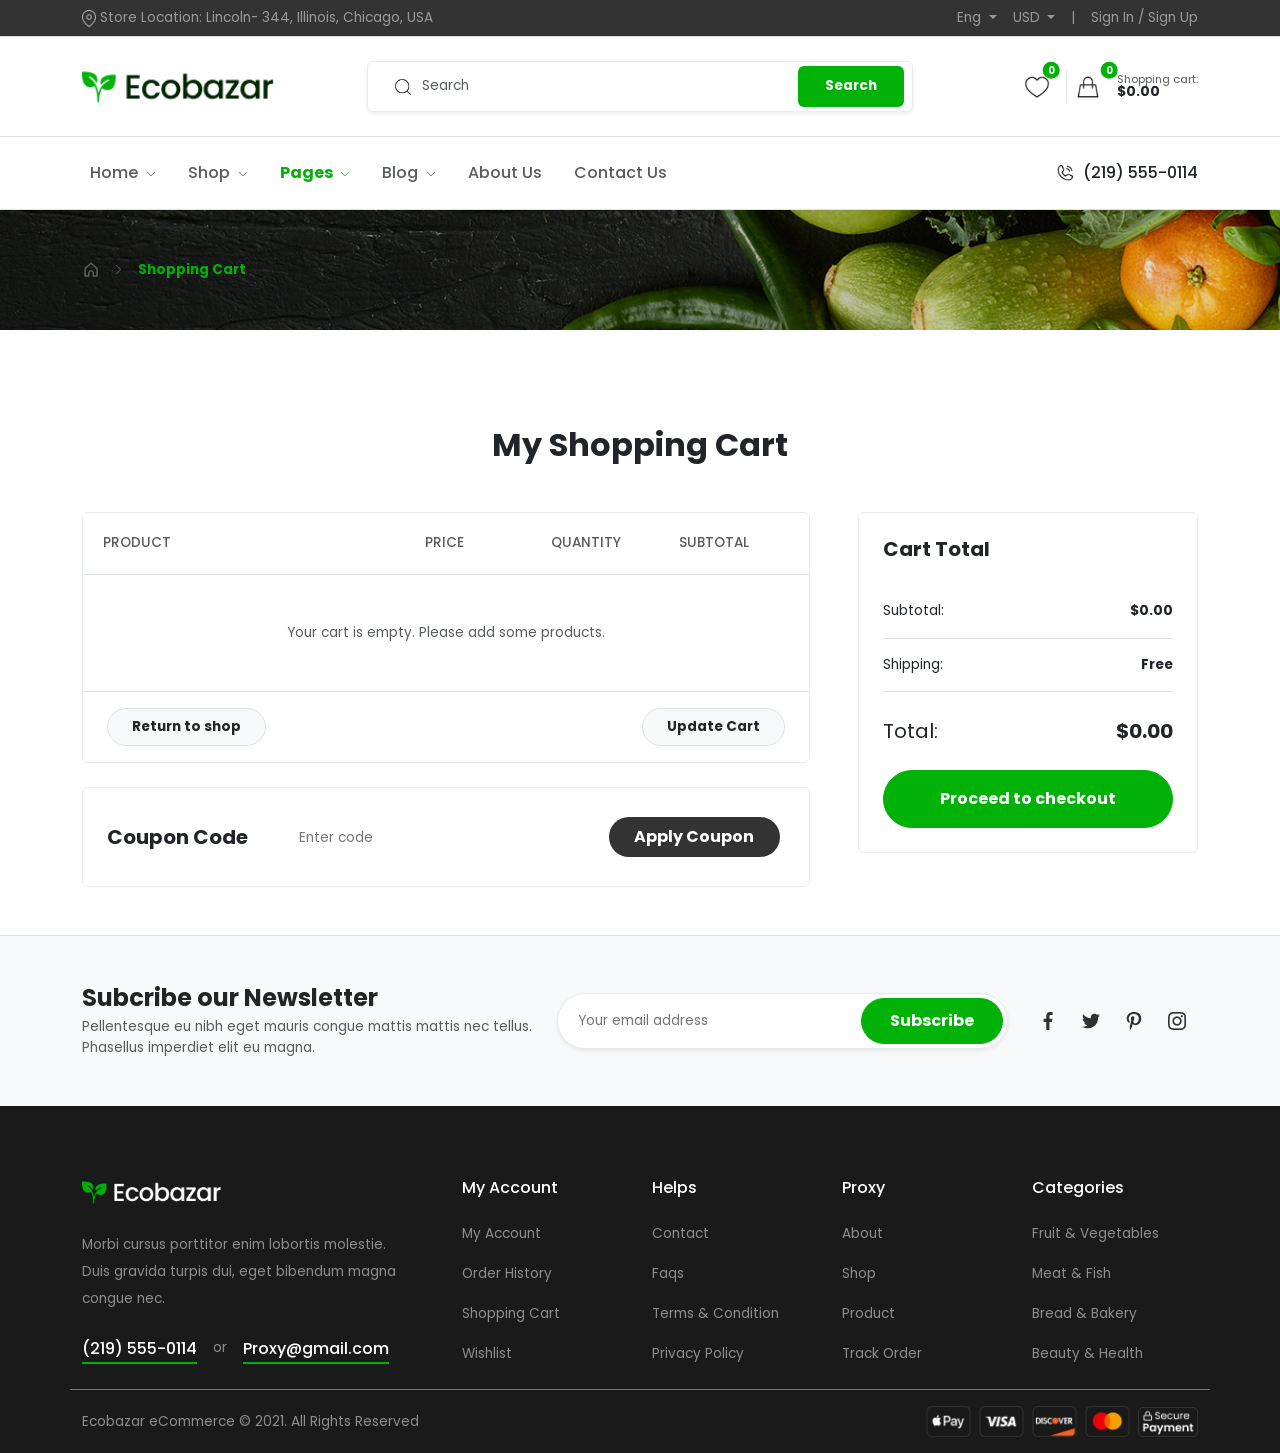
==== commit 5397459d: "Update cart.html" ====
--- a/cart.html
+++ b/cart.html
@@ -23,8 +23,8 @@
                 Store Location: Lincoln- 344, Illinois, Chicago, USA
             </span>
             <div class="d-flex gap-3 text-white-50">
-                <div class="dropdown"><span class="dropdown-toggle cursor-pointer" role="button" data-bs-toggle="dropdown">Eng <i class="bi bi-chevron-down ms-1" style="font-size: 10px;"></i></span><ul class="dropdown-menu shadow-sm border-0 mt-2 font-sm"><li><a class="dropdown-item" href="#">Eng</a></li></ul></div>
-                <div class="dropdown"><span class="dropdown-toggle cursor-pointer" role="button" data-bs-toggle="dropdown">USD <i class="bi bi-chevron-down ms-1" style="font-size: 10px;"></i></span><ul class="dropdown-menu shadow-sm border-0 mt-2 font-sm"><li><a class="dropdown-item" href="#">USD</a></li></ul></div>
+                <div class="dropdown"><span class="dropdown-toggle cursor-pointer" role="button" data-bs-toggle="dropdown">Eng </span><ul class="dropdown-menu shadow-sm border-0 mt-2 font-sm"><li><a class="dropdown-item" href="#">Eng</a></li></ul></div>
+                <div class="dropdown"><span class="dropdown-toggle cursor-pointer" role="button" data-bs-toggle="dropdown">USD </span><ul class="dropdown-menu shadow-sm border-0 mt-2 font-sm"><li><a class="dropdown-item" href="#">USD</a></li></ul></div>
                 <span>|</span>
                 <span class="cursor-pointer">Sign In / Sign Up</span>
             </div>
--- a/cart_style.css
+++ b/cart_style.css
@@ -132,4 +132,4 @@
 
 .bg-dark {
     background-color: #1A1A1A !important;
-}+}
--- a/cart_responsive.css
+++ b/cart_responsive.css
@@ -1,99 +1,189 @@
 @media (max-width: 991px) {
     .header-middle, .navbar {
-        display: none !important;
+         display: none !important; 
+        }
+    .top-bar .d-lg-flex { 
+        display: none !important; 
     }
+    .top-bar .container { 
+        justify-content: center !important; 
+    }
+    #mobileMenu.offcanvas-start { 
+        width: 75vw !important;
+     }
+    .newsletter-banner .row { 
+        text-align: center; 
+    }
+    .newsletter-banner .col-lg-2 { 
+        display: flex; 
+        justify-content: center;
+     }
+
+    /* ============================================== */
+    /* 2. TABLE TO CARD TRANSFORMATION  */
+    /* ============================================== */
     
-    .top-bar .d-lg-flex {
-        display: none !important;
-    }
-    
-    .top-bar .container {
-        justify-content: center !important;
+    .cart-table-responsive table { min-width: 100% !important; border: none !important; }
+    .cart-table-responsive thead { display: none !important; }
+    .cart-table-responsive tbody, .cart-table-responsive tfoot { display: block; width: 100%; }
+
+    #cart-container > tr {
+        position: relative; 
+        display: flex;
+        flex-direction: column;
+        width: 100%;
+        border: 1px solid #E6E6E6 !important;
+        border-radius: 12px;
+        margin-bottom: 1.5rem;
+        padding: 2.5rem 1.5rem 1.5rem 1.5rem !important; 
+        box-shadow: 0 4px 6px rgba(0,0,0,0.05);
+        background-color: #fff;
     }
 
-    #mobileMenu.offcanvas-start {
-        width: 75vw !important;
+    #cart-container > tr > td {
+        display: flex;
+        justify-content: space-between !important; 
+        align-items: center;
+        width: 100% !important;
+        border: none !important;
+        padding: 0.8rem 0 !important;
+        border-bottom: 1px solid #F2F2F2 !important;
     }
 
-    .newsletter-banner .row {
-        text-align: center;
+    #cart-container > tr > td:first-child {
+        justify-content: center !important;
+        border-bottom: none !important;
+        padding-top: 0 !important;
     }
-    .newsletter-banner .col-lg-2 {
-        display: flex;
-        justify-content: center;
-    }
-
-    .cart-table-responsive table {
-        min-width: 100% !important;
-        border: none !important;
-    }
-
-    .cart-table-responsive thead {
-        display: none !important;
-    }
-
-    .cart-table-responsive tbody,
-    .cart-table-responsive tfoot {
-        display: block;
-        width: 100%;
-    }
-
-    #cart-container > tr {
+    #cart-container > tr > td:first-child table,
+    #cart-container > tr > td:first-child table tr,
+    #cart-container > tr > td:first-child table td {
         display: flex;
         flex-direction: column;
         align-items: center;
         width: 100%;
-        border: 1px solid #E6E6E6 !important;
-        border-radius: 12px;
-        margin-bottom: 1.5rem;
-        padding: 1.5rem 1rem;
-        box-shadow: 0 4px 6px rgba(0,0,0,0.05);
-        background-color: #fff;
+    }
+    #cart-container > tr > td:first-child table td.ps-3 {
+        padding-left: 0 !important;
+        margin-top: 10px;
+        font-size: 1.2rem;
+        text-align: center;
     }
 
-
-    #cart-container > tr > td {
-        display: flex;
-        justify-content: space-between;
-        align-items: center;
-        width: 100% !important;
-        border: none !important;
-        padding: 0.5rem 0 !important;
+    #cart-container > tr > td:nth-child(2)::before { 
+        content: "Price:"; 
+        font-weight: 600; 
+        color: #1A1A1A; 
+    }
+    
+    #cart-container > tr > td:nth-child(3)::before { 
+        content: "Quantity:"; 
+        font-weight: 600; 
+        color: #1A1A1A; 
+        flex: 1; 
+    }
+    
+    #cart-container > tr > td:nth-child(4)::before { 
+        content: "Subtotal:"; 
+        font-weight: 600; 
+        color: #1A1A1A; }
+    #cart-container td span.fw-bold { 
+        font-size: 1.1rem; 
     }
 
-    #cart-container > tr > td:first-child {
-        justify-content: flex-start;
+    /* ---------------------------------------------- */
+    /* C. Quantity Adjuster Pill  */
+    /* ---------------------------------------------- */
+    #cart-container td[align="center"] {
+        justify-content: space-between !important;
     }
     
-    #cart-container > tr > td:first-child table {
-        display: flex;
-        align-items: center;
-        width: 100%;
+    #cart-container td[align="center"] table {
+        flex: 1; 
+        width: auto !important; 
+        margin: 0 auto !important; 
+        border: none !important; 
+        background: transparent !important;
+        padding: 0 !important;
+    }
+    
+
+    #cart-container td[align="center"]::after {
+        content: "";
+        flex: 1; 
     }
 
-
-    #cart-container td[align="center"] {
+    #cart-container td[align="center"] table tr {
+        display: flex !important;
+        flex-direction: row !important; 
+        align-items: center !important;
         justify-content: center !important;
+        gap: 15px !important; 
+    }
+    
+    #cart-container td[align="center"] table td {
+        padding: 0 !important;
+        border: none !important;
     }
 
-    #cart-container td span.fw-bold {
-        font-size: 1.1rem;
+    #cart-container > tr > td:last-child {
+        position: absolute;
+        top: 12px;
+        right: 12px;
+        width: auto !important;
+        border: none !important;
+        padding: 0 !important;
     }
 
-    .cart-table-responsive tfoot td {
-        padding: 0 !important;
-    }
+    /* ============================================== */
+    /* 3. CART FOOTER BUTTONS & COUPON         */
+    /* ============================================== */
+    
+    .cart-table-responsive tfoot td { 
+        padding: 1rem 0 0 0 !important;
+     }
     .cart-table-responsive tfoot table tr {
         display: flex;
         flex-direction: column;
-        gap: 10px;
+        align-items: center; 
+        padding-bottom: 30px; 
+        width: 290%;
+        
     }
     .cart-table-responsive tfoot table td {
-        width: 100% !important;
-        text-align: center !important;
+        width: 60% !important;
+        display: flex;
+        justify-content: center;
+        
     }
     .cart-table-responsive tfoot a,
     .cart-table-responsive tfoot button {
-        width: 100%;
+        width: 100%; 
+        text-align: center;
+        padding: 14px !important;
+      
     }
-}+    
+    .col-lg-8 .rounded-pill.bg-white {
+         border-radius: 12px !important; 
+        }
+    .col-lg-8 .rounded-pill.bg-white tr { 
+        display: flex; 
+        flex-direction: column; 
+        gap: 10px; }
+    .col-lg-8 .rounded-pill.bg-white td { 
+        width: 100% !important; 
+        display: block; 
+        padding: 0 !important; }
+    .col-lg-8 .rounded-pill.bg-white input {
+        text-align: center;
+        padding: 14px !important;
+        background-color: #F7F7F7 !important; 
+        border-radius: 8px;
+    }
+    .col-lg-8 .rounded-pill.bg-white button {
+        border-radius: 8px !important;
+        padding: 14px !important;
+       
+    }
+}
